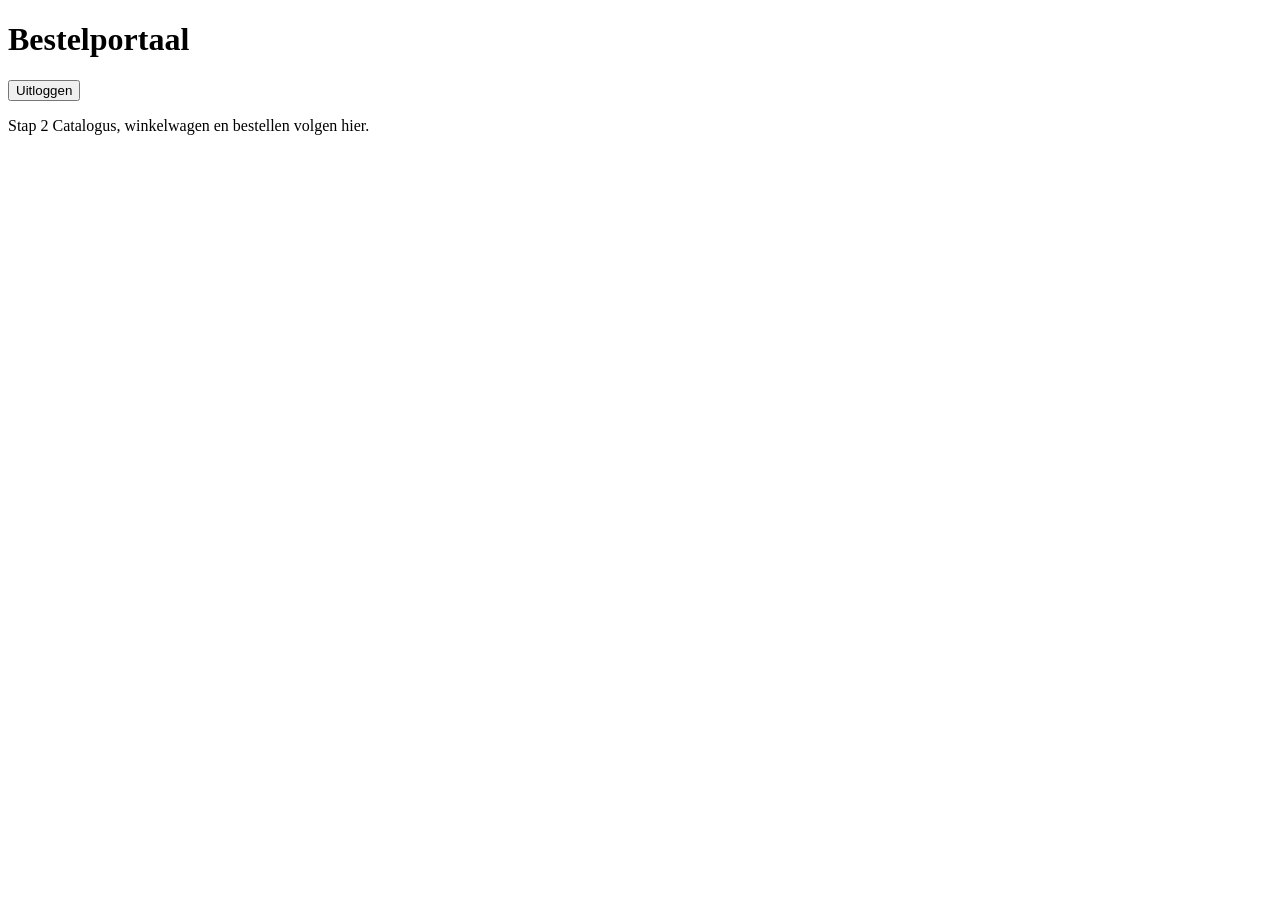
==== catalogus.html @ 37165ce8 "Add files via upload" ====
<!doctype html>
<html lang="nl">
<head>
  <meta charset="utf-8" />
  <meta name="viewport" content="width=device-width, initial-scale=1" />
  <title>Catalogus</title>
  <link rel="stylesheet" href="css/style.css" />
</head>
<body>
  <div class="topbar">
    <h1 id="klant-naam">Bestelportaal</h1>
    <button class="link" id="uitloggen">Uitloggen</button>
  </div>

  <main class="inhoud">
    <p><span class="badge-todo">Stap 2</span> Catalogus, winkelwagen en bestellen volgen hier.</p>
    <p id="welkom"></p>
  </main>

  <script src="js/auth.js"></script>
  <script>
    const params = new URLSearchParams(window.location.search);
    const klantId = params.get("klant") || "";
    const ingelogdeKlantId = Auth.verplichtKlantSessie(klantId);

    if (ingelogdeKlantId) {
      fetch("data/customers.json", { cache: "no-store" })
        .then((r) => r.json())
        .then((klanten) => {
          const klant = klanten.find((k) => k.id === ingelogdeKlantId);
          if (klant) {
            document.getElementById("klant-naam").textContent = klant.naam;
            document.getElementById("welkom").textContent = `Ingelogd als ${klant.naam}.`;
          }
        });
    }

    document.getElementById("uitloggen").addEventListener("click", () => {
      Auth.logoutKlant();
      window.location.href = `index.html?klant=${encodeURIComponent(klantId)}`;
    });
  </script>
</body>
</html>
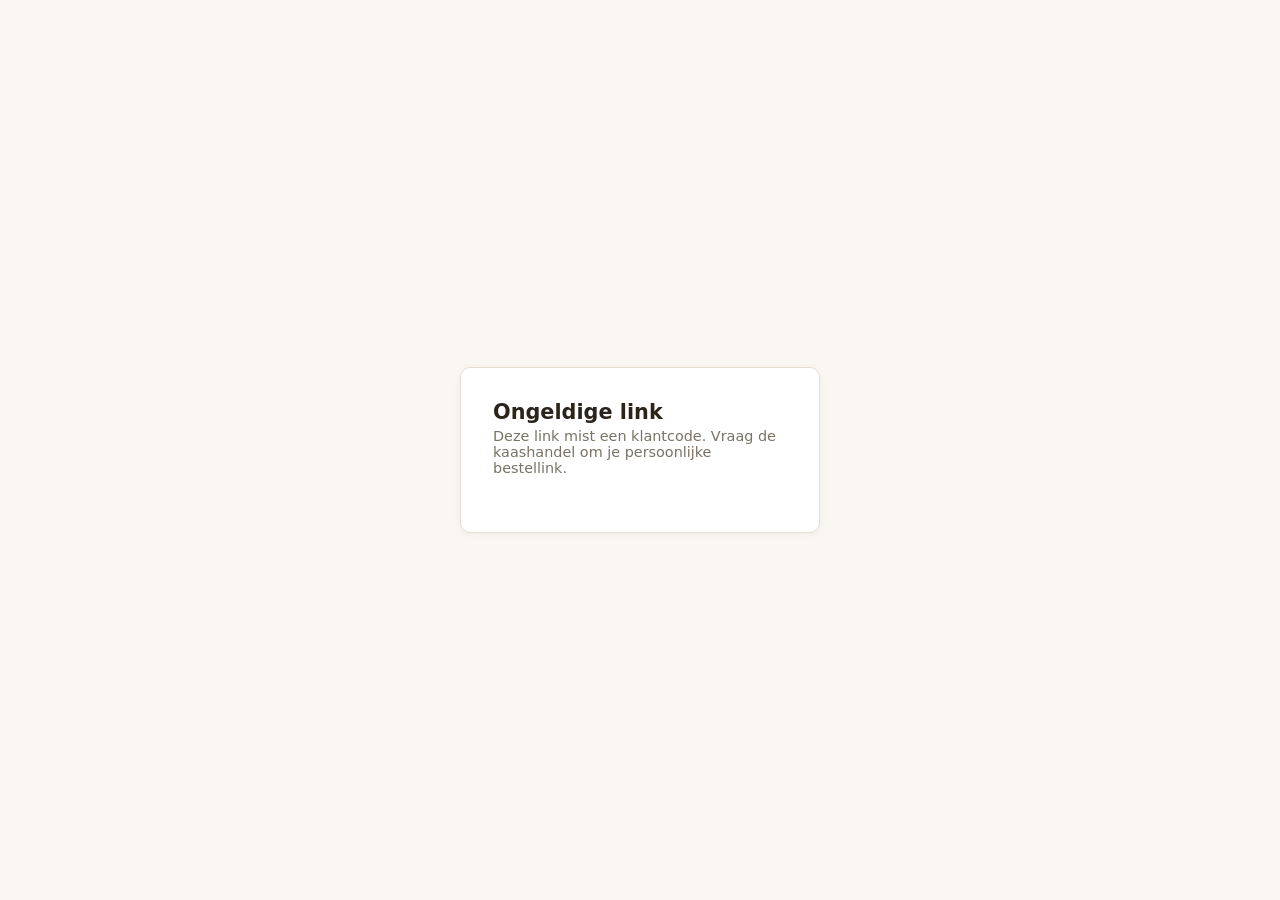
==== commit 6feb7a32: "Add files via upload" ====
--- a/catalogus.html
+++ b/catalogus.html
@@ -9,36 +9,52 @@
 <body>
   <div class="topbar">
     <h1 id="klant-naam">Bestelportaal</h1>
-    <button class="link" id="uitloggen">Uitloggen</button>
+    <div style="display: flex; gap: 16px; align-items: center">
+      <a href="#" id="link-bestellingen">Mijn bestellingen</a>
+      <button class="link" id="uitloggen">Uitloggen</button>
+    </div>
   </div>
 
   <main class="inhoud">
-    <p><span class="badge-todo">Stap 2</span> Catalogus, winkelwagen en bestellen volgen hier.</p>
-    <p id="welkom"></p>
+    <div class="catalogus-layout">
+      <section id="bestel-paneel">
+        <div id="producten-body"></div>
+      </section>
+
+      <aside class="cart-kaart">
+        <h2 style="font-size: 1rem; margin-top: 0">Winkelwagen</h2>
+        <ul id="cart-lijst" class="cart-lijst"></ul>
+        <div class="cart-totaalregel">
+          <span>Totaal</span>
+          <strong id="cart-totaal">€ 0,00</strong>
+        </div>
+        <p class="cart-info">Levering op: <strong id="leverdatum">-</strong></p>
+        <p class="melding-fout" id="minimum-melding"></p>
+        <form id="bestel-form">
+          <button type="submit" id="bestel-knop" disabled>Bestelling plaatsen</button>
+          <p class="melding-fout" id="bestel-fout"></p>
+        </form>
+      </aside>
+
+      <div id="bevestiging" class="kaart" hidden style="max-width: 480px">
+        <h2 style="font-size: 1.1rem">Bestelling ontvangen</h2>
+        <p id="bevestiging-tekst"></p>
+        <p>
+          <a href="bestellingen.html">Bekijk mijn bestellingen</a>
+        </p>
+        <button id="nieuwe-bestelling">Nieuwe bestelling starten</button>
+      </div>
+    </div>
   </main>
 
+  <script src="js/config.js"></script>
+  <script src="js/github-api.js"></script>
   <script src="js/auth.js"></script>
+  <script src="js/bestel-utils.js"></script>
   <script>
-    const params = new URLSearchParams(window.location.search);
-    const klantId = params.get("klant") || "";
-    const ingelogdeKlantId = Auth.verplichtKlantSessie(klantId);
-
-    if (ingelogdeKlantId) {
-      fetch("data/customers.json", { cache: "no-store" })
-        .then((r) => r.json())
-        .then((klanten) => {
-          const klant = klanten.find((k) => k.id === ingelogdeKlantId);
-          if (klant) {
-            document.getElementById("klant-naam").textContent = klant.naam;
-            document.getElementById("welkom").textContent = `Ingelogd als ${klant.naam}.`;
-          }
-        });
-    }
-
-    document.getElementById("uitloggen").addEventListener("click", () => {
-      Auth.logoutKlant();
-      window.location.href = `index.html?klant=${encodeURIComponent(klantId)}`;
-    });
+    const klantIdVoorLink = new URLSearchParams(window.location.search).get("klant") || "";
+    document.getElementById("link-bestellingen").href = `bestellingen.html?klant=${encodeURIComponent(klantIdVoorLink)}`;
   </script>
+  <script src="js/catalogus.js"></script>
 </body>
 </html>
--- a/css/style.css
+++ b/css/style.css
@@ -0,0 +1,304 @@
+:root {
+  --kleur-achtergrond: #faf7f2;
+  --kleur-kaart: #ffffff;
+  --kleur-tekst: #2b241a;
+  --kleur-tekst-zwak: #7a7264;
+  --kleur-accent: #c98a2b;
+  --kleur-accent-donker: #a06d1e;
+  --kleur-rand: #e6ddd0;
+  --kleur-fout: #b3261e;
+  --radius: 10px;
+}
+
+* {
+  box-sizing: border-box;
+}
+
+body {
+  margin: 0;
+  min-height: 100vh;
+  font-family: system-ui, -apple-system, "Segoe UI", sans-serif;
+  background: var(--kleur-achtergrond);
+  color: var(--kleur-tekst);
+}
+
+.pagina-login {
+  min-height: 100vh;
+  display: flex;
+  align-items: center;
+  justify-content: center;
+  padding: 24px;
+}
+
+.kaart {
+  background: var(--kleur-kaart);
+  border: 1px solid var(--kleur-rand);
+  border-radius: var(--radius);
+  padding: 32px;
+  width: 100%;
+  max-width: 360px;
+  box-shadow: 0 2px 10px rgba(0, 0, 0, 0.04);
+}
+
+.kaart h1 {
+  margin: 0 0 4px;
+  font-size: 1.3rem;
+}
+
+.kaart p.sub {
+  margin: 0 0 24px;
+  color: var(--kleur-tekst-zwak);
+  font-size: 0.9rem;
+}
+
+label {
+  display: block;
+  font-size: 0.85rem;
+  margin-bottom: 6px;
+  color: var(--kleur-tekst-zwak);
+}
+
+input[type="password"],
+input[type="text"] {
+  width: 100%;
+  padding: 10px 12px;
+  font-size: 1.1rem;
+  letter-spacing: 2px;
+  border: 1px solid var(--kleur-rand);
+  border-radius: 8px;
+  margin-bottom: 16px;
+  background: var(--kleur-achtergrond);
+  color: var(--kleur-tekst);
+}
+
+input:focus {
+  outline: 2px solid var(--kleur-accent);
+  outline-offset: 1px;
+}
+
+button {
+  width: 100%;
+  padding: 11px;
+  font-size: 1rem;
+  font-weight: 600;
+  border: none;
+  border-radius: 8px;
+  background: var(--kleur-accent);
+  color: white;
+  cursor: pointer;
+}
+
+button:hover {
+  background: var(--kleur-accent-donker);
+}
+
+button:disabled {
+  background: var(--kleur-rand);
+  color: var(--kleur-tekst-zwak);
+  cursor: not-allowed;
+}
+
+.melding-fout {
+  color: var(--kleur-fout);
+  font-size: 0.85rem;
+  margin: -8px 0 16px;
+  min-height: 1em;
+}
+
+.topbar {
+  display: flex;
+  align-items: center;
+  justify-content: space-between;
+  padding: 16px 24px;
+  background: var(--kleur-kaart);
+  border-bottom: 1px solid var(--kleur-rand);
+}
+
+.topbar h1 {
+  font-size: 1.1rem;
+  margin: 0;
+}
+
+.topbar a,
+.topbar button.link {
+  color: var(--kleur-tekst-zwak);
+  font-size: 0.85rem;
+  text-decoration: none;
+  background: none;
+  border: none;
+  width: auto;
+  padding: 0;
+  font-weight: 400;
+  cursor: pointer;
+}
+
+main.inhoud {
+  padding: 24px;
+  max-width: 900px;
+  margin: 0 auto;
+}
+
+.badge-todo {
+  display: inline-block;
+  background: #f0e6d2;
+  color: var(--kleur-accent-donker);
+  border-radius: 6px;
+  padding: 2px 8px;
+  font-size: 0.75rem;
+  font-weight: 600;
+}
+
+.catalogus-layout {
+  display: grid;
+  grid-template-columns: 1fr 300px;
+  gap: 24px;
+  align-items: start;
+}
+
+@media (max-width: 720px) {
+  .catalogus-layout {
+    grid-template-columns: 1fr;
+  }
+}
+
+.categorie-kop {
+  margin: 24px 0 8px;
+  font-size: 1rem;
+  color: var(--kleur-tekst-zwak);
+}
+
+.categorie-kop:first-child {
+  margin-top: 0;
+}
+
+.product-tabel {
+  width: 100%;
+  border-collapse: collapse;
+  background: var(--kleur-kaart);
+  border: 1px solid var(--kleur-rand);
+  border-radius: var(--radius);
+  overflow: hidden;
+}
+
+.product-tabel th,
+.product-tabel td {
+  text-align: left;
+  padding: 10px 14px;
+  border-bottom: 1px solid var(--kleur-rand);
+  font-size: 0.9rem;
+}
+
+.product-tabel tr:last-child td {
+  border-bottom: none;
+}
+
+.product-tabel .aantal-invoer {
+  width: 80px;
+  margin: 0;
+  padding: 6px 8px;
+  font-size: 0.95rem;
+  letter-spacing: normal;
+}
+
+.cart-kaart {
+  background: var(--kleur-kaart);
+  border: 1px solid var(--kleur-rand);
+  border-radius: var(--radius);
+  padding: 20px;
+  position: sticky;
+  top: 24px;
+}
+
+.cart-lijst {
+  list-style: none;
+  margin: 0 0 12px;
+  padding: 0;
+  display: flex;
+  flex-direction: column;
+  gap: 6px;
+  font-size: 0.85rem;
+}
+
+.cart-lijst li {
+  display: flex;
+  justify-content: space-between;
+  gap: 8px;
+}
+
+.cart-leeg {
+  color: var(--kleur-tekst-zwak);
+}
+
+.cart-totaalregel {
+  display: flex;
+  justify-content: space-between;
+  border-top: 1px solid var(--kleur-rand);
+  padding-top: 12px;
+  margin-bottom: 12px;
+}
+
+.cart-info {
+  font-size: 0.85rem;
+  color: var(--kleur-tekst-zwak);
+  margin: 0 0 12px;
+}
+
+#bestel-form button:disabled {
+  background: var(--kleur-rand);
+  color: var(--kleur-tekst-zwak);
+}
+
+.order-kaart {
+  max-width: 640px;
+  margin-bottom: 16px;
+}
+
+.order-kop {
+  display: flex;
+  justify-content: space-between;
+  align-items: flex-start;
+  margin-bottom: 12px;
+}
+
+.status-badge {
+  border-radius: 6px;
+  padding: 3px 10px;
+  font-size: 0.75rem;
+  font-weight: 600;
+  white-space: nowrap;
+}
+
+.status-ontvangen {
+  background: #f0e6d2;
+  color: var(--kleur-accent-donker);
+}
+
+.status-bevestigd {
+  background: #dce8f7;
+  color: #1d5495;
+}
+
+.status-geleverd {
+  background: #dcf0dd;
+  color: #226b34;
+}
+
+.order-regels {
+  list-style: none;
+  margin: 0 0 12px;
+  padding: 0;
+  font-size: 0.85rem;
+  color: var(--kleur-tekst-zwak);
+  display: flex;
+  flex-direction: column;
+  gap: 4px;
+}
+
+.order-footer {
+  display: flex;
+  justify-content: space-between;
+  align-items: center;
+  border-top: 1px solid var(--kleur-rand);
+  padding-top: 12px;
+  font-size: 0.9rem;
+}
